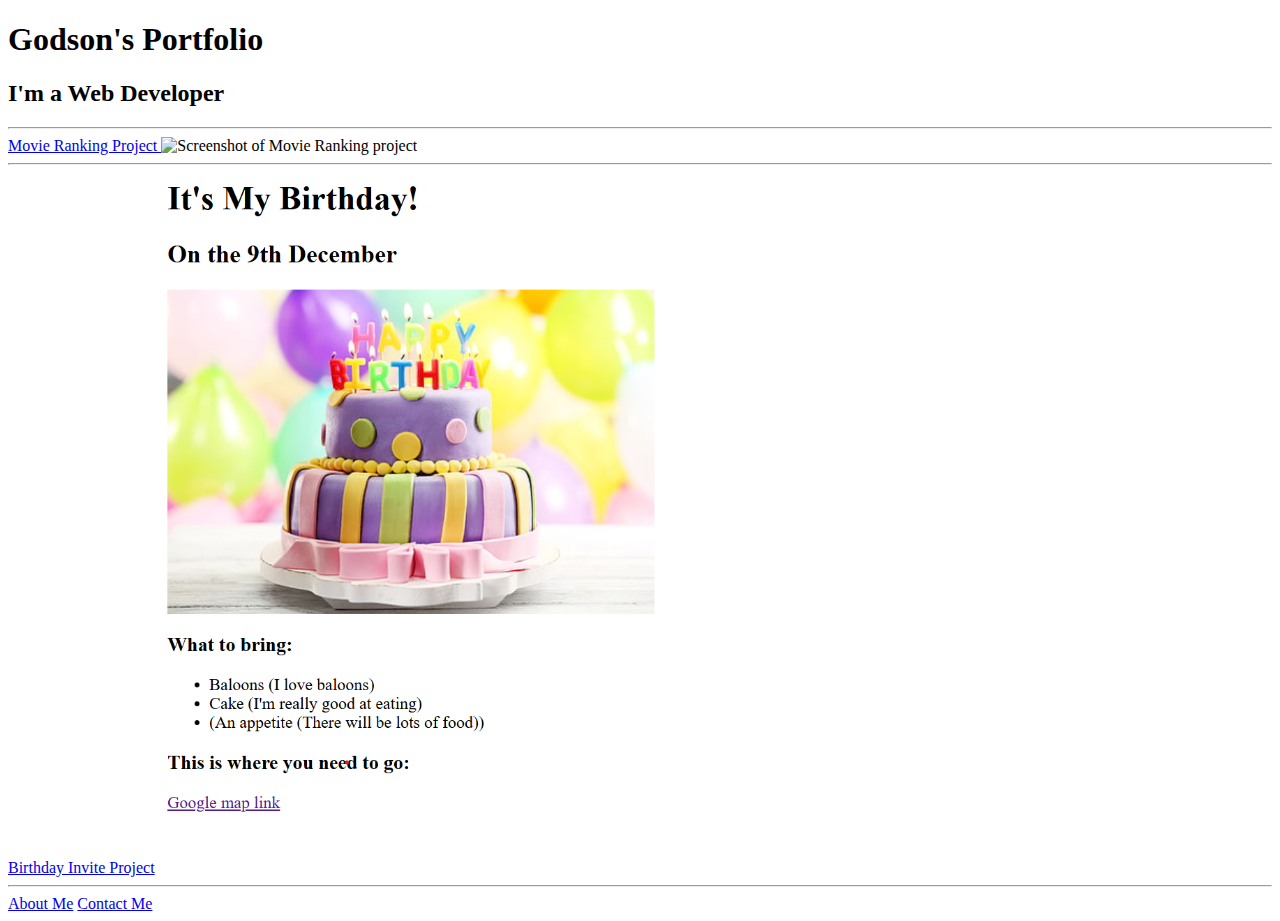
==== index.html @ e35e4927 "Add files via upload" ====
<!-- TODO 1: Create the HTML Boilerplate -->

<!-- TODO 2: Add Your previous projects' HTML into the public folder -->

<!-- TODO 3: Take screenshots of your project previews and add the images to the images folder -->

<!-- TODO 4: Add titles/subtitles etc. -->

<!-- TODO 5: Add a link to the project pages -->

<!-- TODO 6: Add images to show the project previews
HINT for TODO 6: You can use the height attribute set to 200 to make the image smaller:
https://developer.mozilla.org/en-US/docs/Web/HTML/Element/img#attr-height -->

<!-- TODO 7: Add the Contact Me and About Me page links -->

<!DOCTYPE html>
<html lang="en">
<head>
    <meta charset="UTF-8">
    <meta name="viewport" content="width=device-width, initial-scale=1.0">
    <title>My Portfolio</title>
    <link rel="stylesheet" href="a.css"> </head>
</head>
<body>
    <h1>Godson's Portfolio</h1>
    <h2>I'm a Web Developer</h2>
    <hr />
    <a href = "./public/Movies.html"> Movie Ranking Project </a>
    <img class="fit-picture" src = "./assets/images/movie-ranking.png/" alt = "Screenshot of Movie Ranking project"/>

<hr />

    <a href = "./public/Birthday.html">Birthday Invite Project</a>
    <img  src = "./assets/images/Birthday.png" height="700px" alt = "Screenshot of Birthday Project"/>

    <hr />

    <a href = "public/about.html">About Me</a>
    <a href = "public/contact.html">Contact Me</a>
</body>
</html>
---- a.css ----
.fit-picture {
    width: 500px;
  }
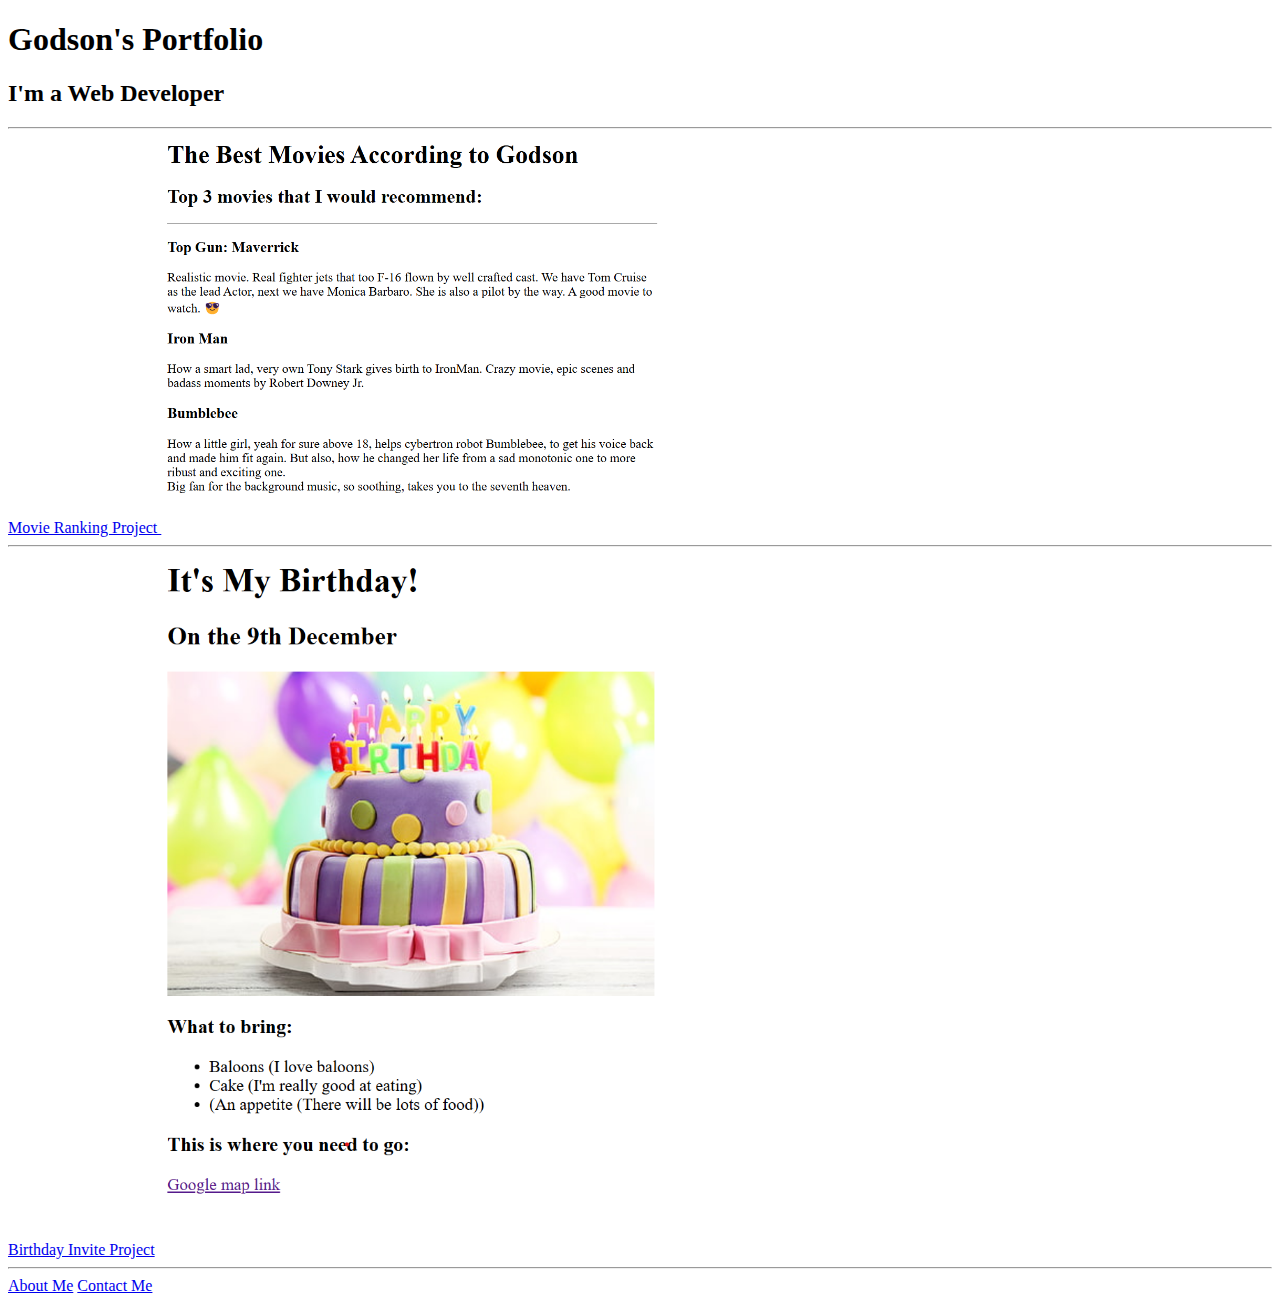
==== commit a9013fe8: "Update index.html" ====
--- a/index.html
+++ b/index.html
@@ -27,7 +27,7 @@
     <h2>I'm a Web Developer</h2>
     <hr />
     <a href = "./public/Movies.html"> Movie Ranking Project </a>
-    <img class="fit-picture" src = "./assets/images/movie-ranking.png/" alt = "Screenshot of Movie Ranking project"/>
+    <img class="fit-picture" src = "./assets/images/movie-ranking.png" alt = "Screenshot of Movie Ranking project"/>
 
 <hr />
 
@@ -39,4 +39,4 @@
     <a href = "public/about.html">About Me</a>
     <a href = "public/contact.html">Contact Me</a>
 </body>
-</html>+</html>
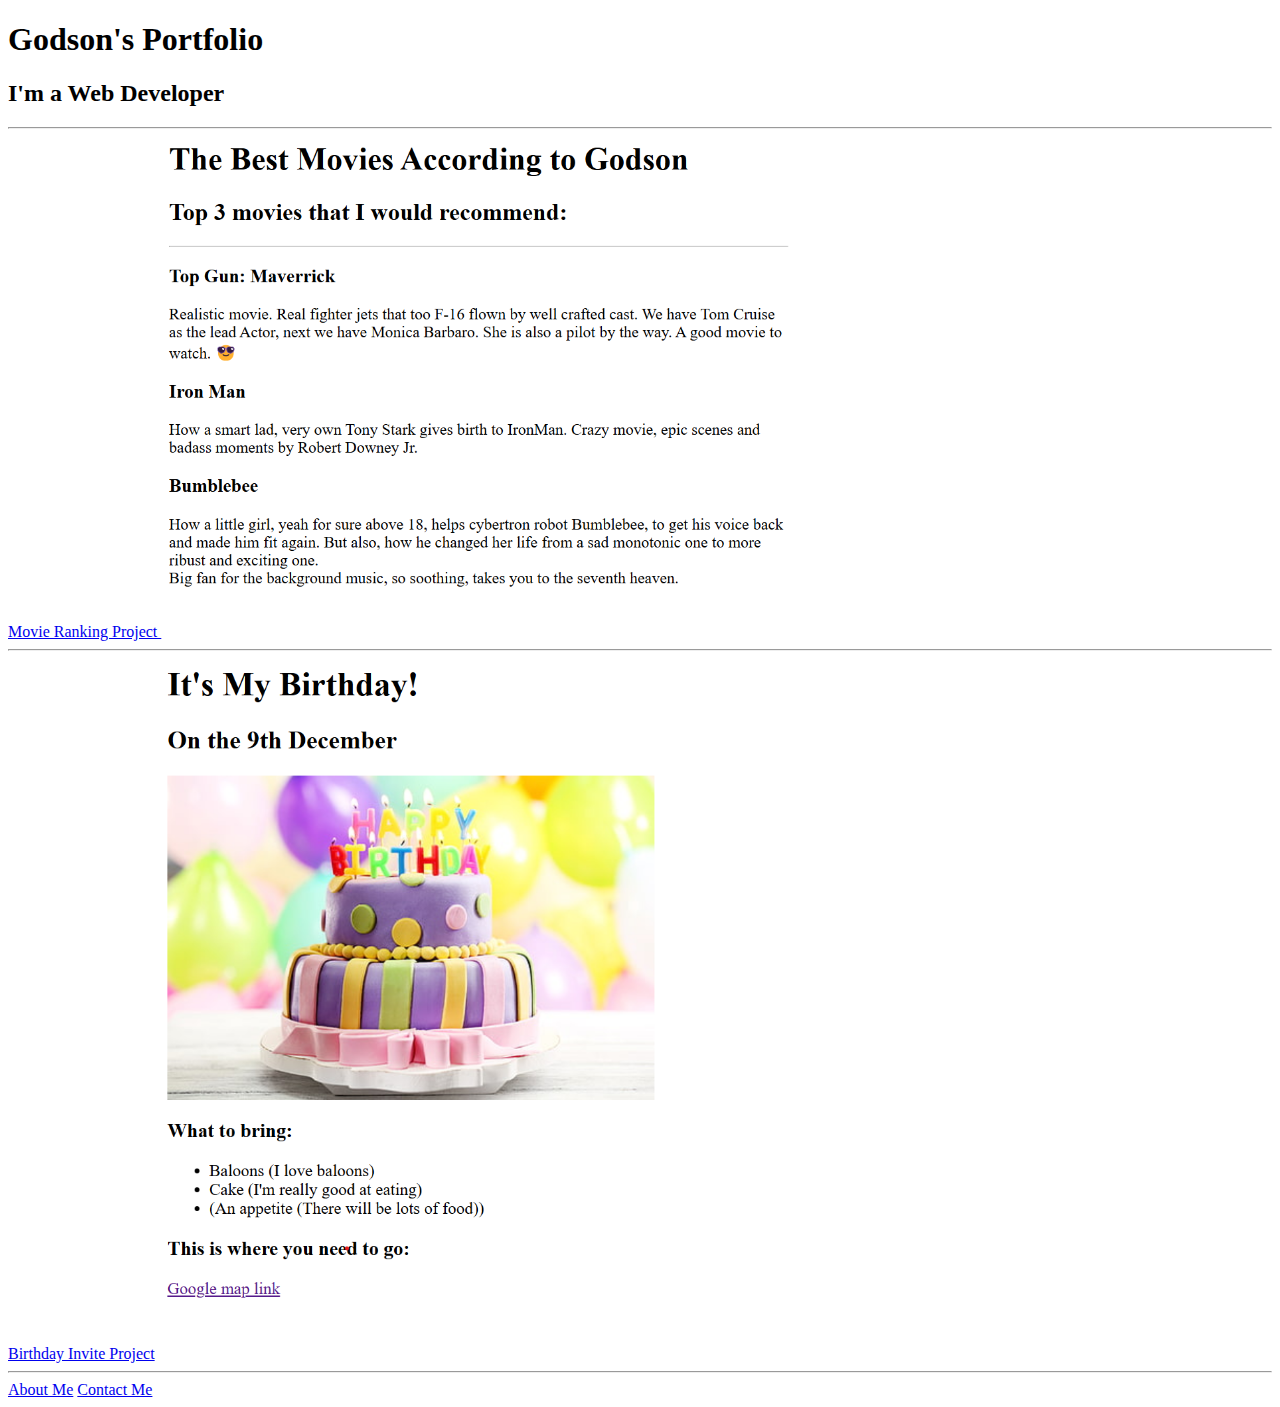
==== commit 9e42dac1: "Update index.html" ====
--- a/index.html
+++ b/index.html
@@ -27,7 +27,7 @@
     <h2>I'm a Web Developer</h2>
     <hr />
     <a href = "./public/Movies.html"> Movie Ranking Project </a>
-    <img class="fit-picture" src = "./assets/images/movie-ranking.png" alt = "Screenshot of Movie Ranking project"/>
+    <img  src = "./assets/images/movie-ranking.png" height = "500px" alt = "Screenshot of Movie Ranking project"/>
 
 <hr />
 
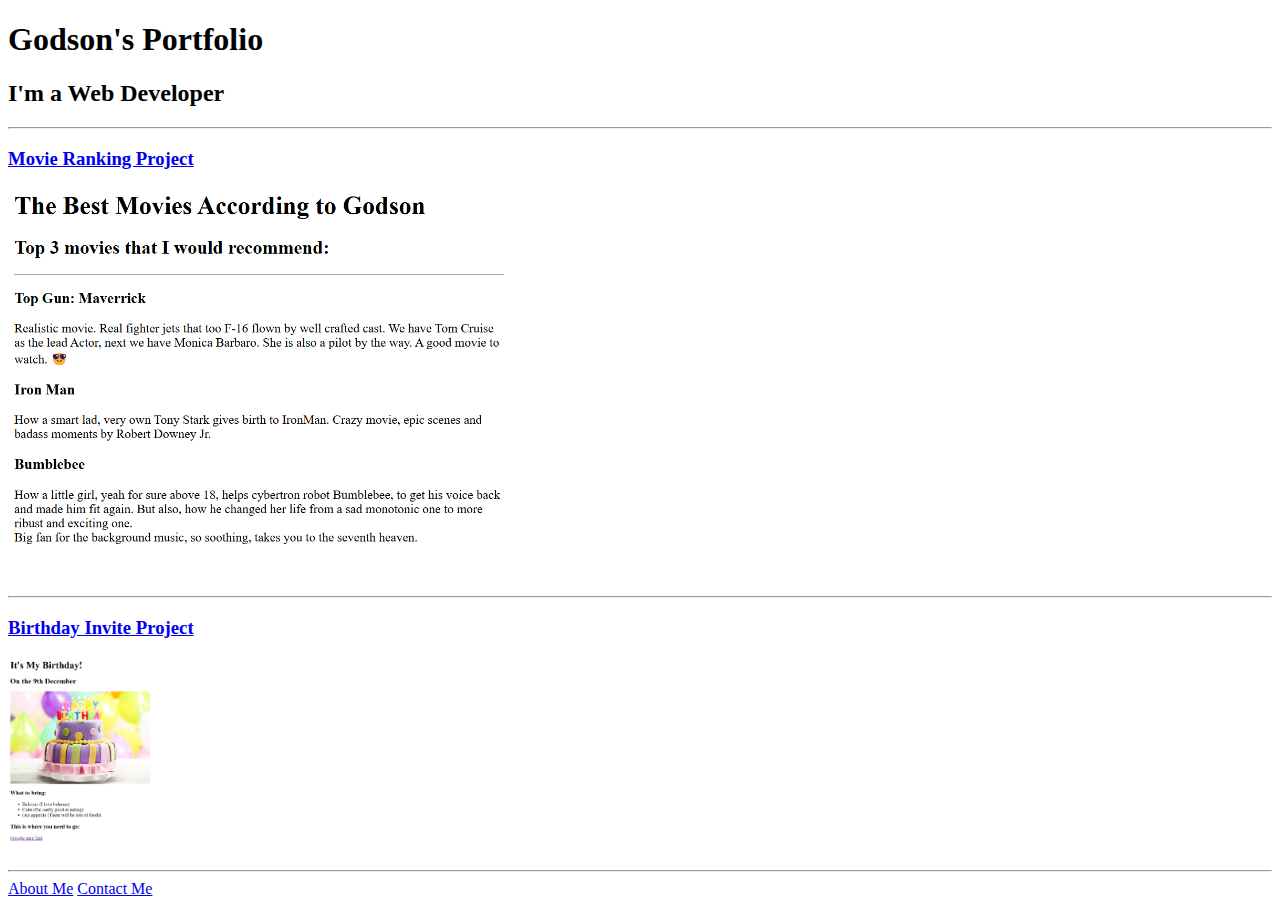
==== commit ab21847b: "Update index.html" ====
--- a/index.html
+++ b/index.html
@@ -26,13 +26,13 @@
     <h1>Godson's Portfolio</h1>
     <h2>I'm a Web Developer</h2>
     <hr />
-    <a href = "./public/Movies.html"> Movie Ranking Project </a>
-    <img  src = "./assets/images/movie-ranking.png" height = "500px" alt = "Screenshot of Movie Ranking project"/>
+    <h3><a href = "./public/Movies.html"> Movie Ranking Project </a></h3>
+    <img class="fit-picture" src = "./assets/images/movie-ranking.png" alt = "Screenshot of Movie Ranking project"/>
 
 <hr />
 
-    <a href = "./public/Birthday.html">Birthday Invite Project</a>
-    <img  src = "./assets/images/Birthday.png" height="700px" alt = "Screenshot of Birthday Project"/>
+    <h3><a href = "./public/Birthday.html">Birthday Invite Project</a></h3>
+    <img  src = "./assets/images/Birthday.png" height="200" alt = "Screenshot of Birthday Project"/>
 
     <hr />
 
